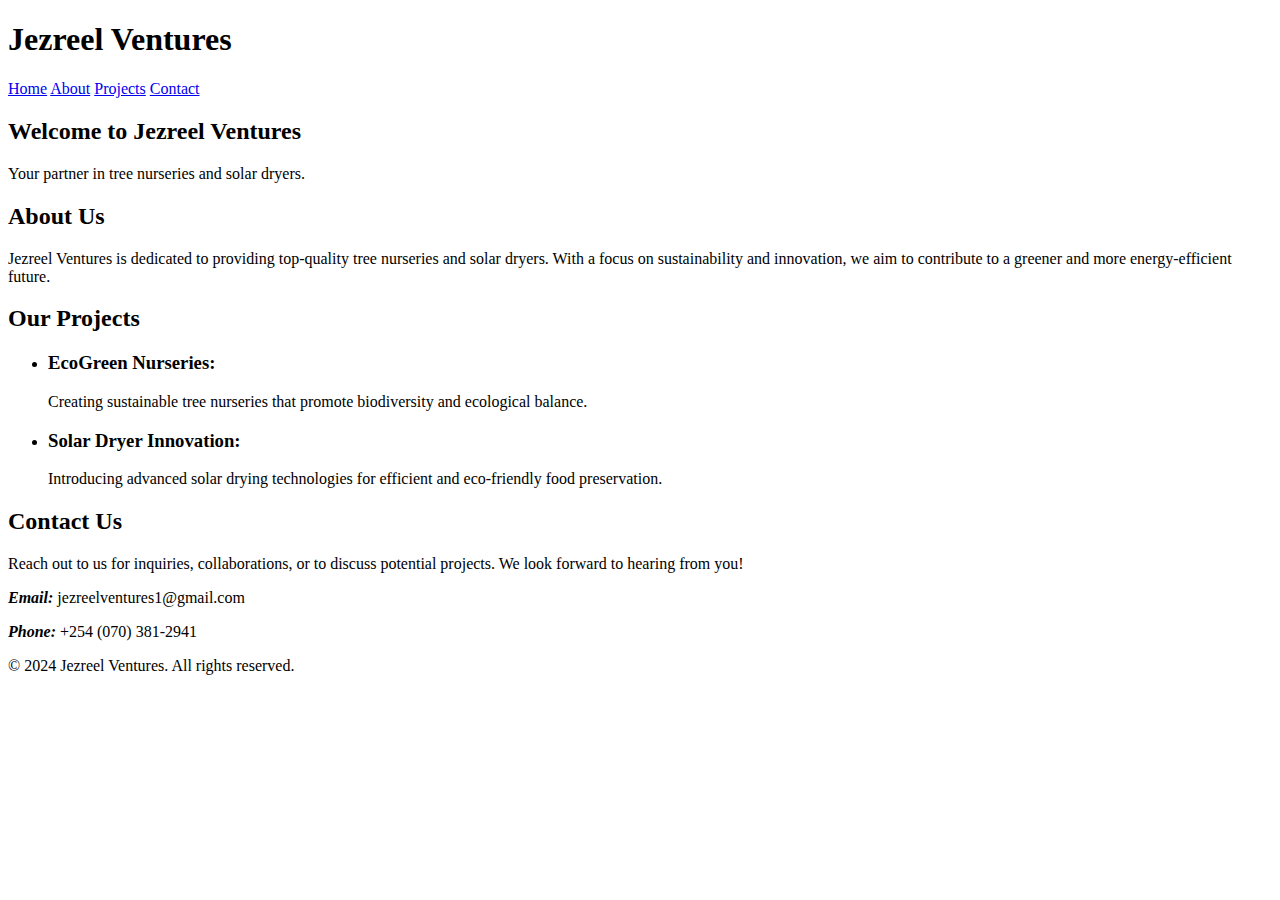
==== index.html @ 10d9da62 "Rename" ====
<!DOCTYPE html>
<html lang="en">
<head>
    <meta charset="UTF-8">
    <meta name="viewport" content="width=device-width, initial-scale=1.0">
    <title>Jezreel Ventures</title>
    <style>
        /* Your existing styles here */
    </style>
</head>
<body>

    <header>
        <h1>Jezreel Ventures</h1>
    </header>

    <nav>
        <a href="#home">Home</a>
        <a href="#about">About</a>
        <a href="#projects">Projects</a>
        <a href="#contact">Contact</a>
    </nav>

    <section id="home">
        <h2>Welcome to Jezreel Ventures</h2>
        <p>Your partner in tree nurseries and solar dryers.</p>
    </section>

    <section id="about">
        <h2>About Us</h2>
        <p>Jezreel Ventures is dedicated to providing top-quality tree nurseries and solar dryers. With a focus on sustainability and innovation, we aim to contribute to a greener and more energy-efficient future.</p>
    </section>

    <section id="projects">
        <h2>Our Projects</h2>
        <ul>
            <li>
                <h3>EcoGreen Nurseries:</h3>
                <p>Creating sustainable tree nurseries that promote biodiversity and ecological balance.</p>
            </li>
            <li>
                <h3>Solar Dryer Innovation:</h3>
                <p>Introducing advanced solar drying technologies for efficient and eco-friendly food preservation.</p>
            </li>
            <!-- Add other projects similarly -->
        </ul>
    </section>
    <section id="contact">
        <h2>Contact Us</h2>
        <p>Reach out to us for inquiries, collaborations, or to discuss potential projects. We look forward to hearing from you!</p>
        <p><strong><em>Email:</em></strong> jezreelventures1@gmail.com</p>
        <p><strong><em>Phone:</em></strong> +254 (070) 381-2941</p>
    </section>

    <footer>
        <p>&copy; 2024 Jezreel Ventures. All rights reserved.</p>
    </footer>

</body>
</html>
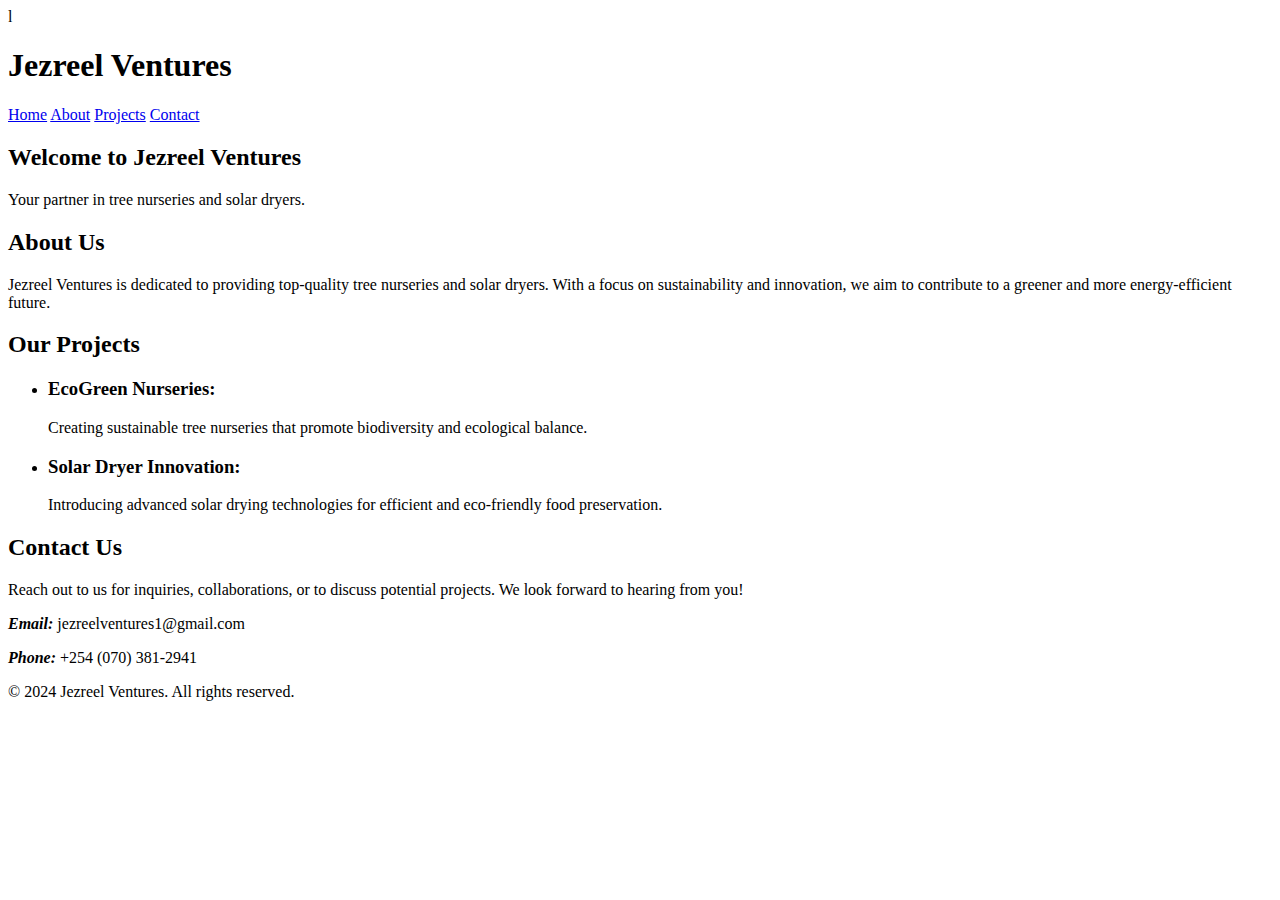
==== commit 703cb4eb: "Add files via upload" ====
--- a/index.html
+++ b/index.html
@@ -1,60 +1,60 @@
-<!DOCTYPE html>
-<html lang="en">
-<head>
-    <meta charset="UTF-8">
-    <meta name="viewport" content="width=device-width, initial-scale=1.0">
-    <title>Jezreel Ventures</title>
-    <style>
-        /* Your existing styles here */
-    </style>
-</head>
-<body>
-
-    <header>
-        <h1>Jezreel Ventures</h1>
-    </header>
-
-    <nav>
-        <a href="#home">Home</a>
-        <a href="#about">About</a>
-        <a href="#projects">Projects</a>
-        <a href="#contact">Contact</a>
-    </nav>
-
-    <section id="home">
-        <h2>Welcome to Jezreel Ventures</h2>
-        <p>Your partner in tree nurseries and solar dryers.</p>
-    </section>
-
-    <section id="about">
-        <h2>About Us</h2>
-        <p>Jezreel Ventures is dedicated to providing top-quality tree nurseries and solar dryers. With a focus on sustainability and innovation, we aim to contribute to a greener and more energy-efficient future.</p>
-    </section>
-
-    <section id="projects">
-        <h2>Our Projects</h2>
-        <ul>
-            <li>
-                <h3>EcoGreen Nurseries:</h3>
-                <p>Creating sustainable tree nurseries that promote biodiversity and ecological balance.</p>
-            </li>
-            <li>
-                <h3>Solar Dryer Innovation:</h3>
-                <p>Introducing advanced solar drying technologies for efficient and eco-friendly food preservation.</p>
-            </li>
-            <!-- Add other projects similarly -->
-        </ul>
-    </section>
-    <section id="contact">
-        <h2>Contact Us</h2>
-        <p>Reach out to us for inquiries, collaborations, or to discuss potential projects. We look forward to hearing from you!</p>
-        <p><strong><em>Email:</em></strong> jezreelventures1@gmail.com</p>
-        <p><strong><em>Phone:</em></strong> +254 (070) 381-2941</p>
-    </section>
-
-    <footer>
-        <p>&copy; 2024 Jezreel Ventures. All rights reserved.</p>
-    </footer>
-
-</body>
-</html>
+<!DOCTYPE html>
+<html lang="en">
+<head>
+    <meta charset="UTF-8">
+    <meta name="viewport" content="width=device-width, initial-scale=1.0">
+    <title>Jezreel Ventures</title>
+    <style>
+        /* Your existing styles here */
+    </style>l
+</head>
+<body>
+
+    <header>
+        <h1>Jezreel Ventures</h1>
+    </header>
+
+    <nav>
+        <a href="#home">Home</a>
+        <a href="#about">About</a>
+        <a href="#projects">Projects</a>
+        <a href="#contact">Contact</a>
+    </nav>
+
+    <section id="home">
+        <h2>Welcome to Jezreel Ventures</h2>
+        <p>Your partner in tree nurseries and solar dryers.</p>
+    </section>
+
+    <section id="about">
+        <h2>About Us</h2>
+        <p>Jezreel Ventures is dedicated to providing top-quality tree nurseries and solar dryers. With a focus on sustainability and innovation, we aim to contribute to a greener and more energy-efficient future.</p>
+    </section>
+
+    <section id="projects">
+        <h2>Our Projects</h2>
+        <ul>
+            <li>
+                <h3>EcoGreen Nurseries:</h3>
+                <p>Creating sustainable tree nurseries that promote biodiversity and ecological balance.</p>
+            </li>
+            <li>
+                <h3>Solar Dryer Innovation:</h3>
+                <p>Introducing advanced solar drying technologies for efficient and eco-friendly food preservation.</p>
+            </li>
+            <!-- Add other projects similarly -->
+        </ul>
+    </section>
+    <section id="contact">
+        <h2>Contact Us</h2>
+        <p>Reach out to us for inquiries, collaborations, or to discuss potential projects. We look forward to hearing from you!</p>
+        <p><strong><em>Email:</em></strong> jezreelventures1@gmail.com</p>
+        <p><strong><em>Phone:</em></strong> +254 (070) 381-2941</p>
+    </section>
+
+    <footer>
+        <p>&copy; 2024 Jezreel Ventures. All rights reserved.</p>
+    </footer>
+
+</body>
+</html>
